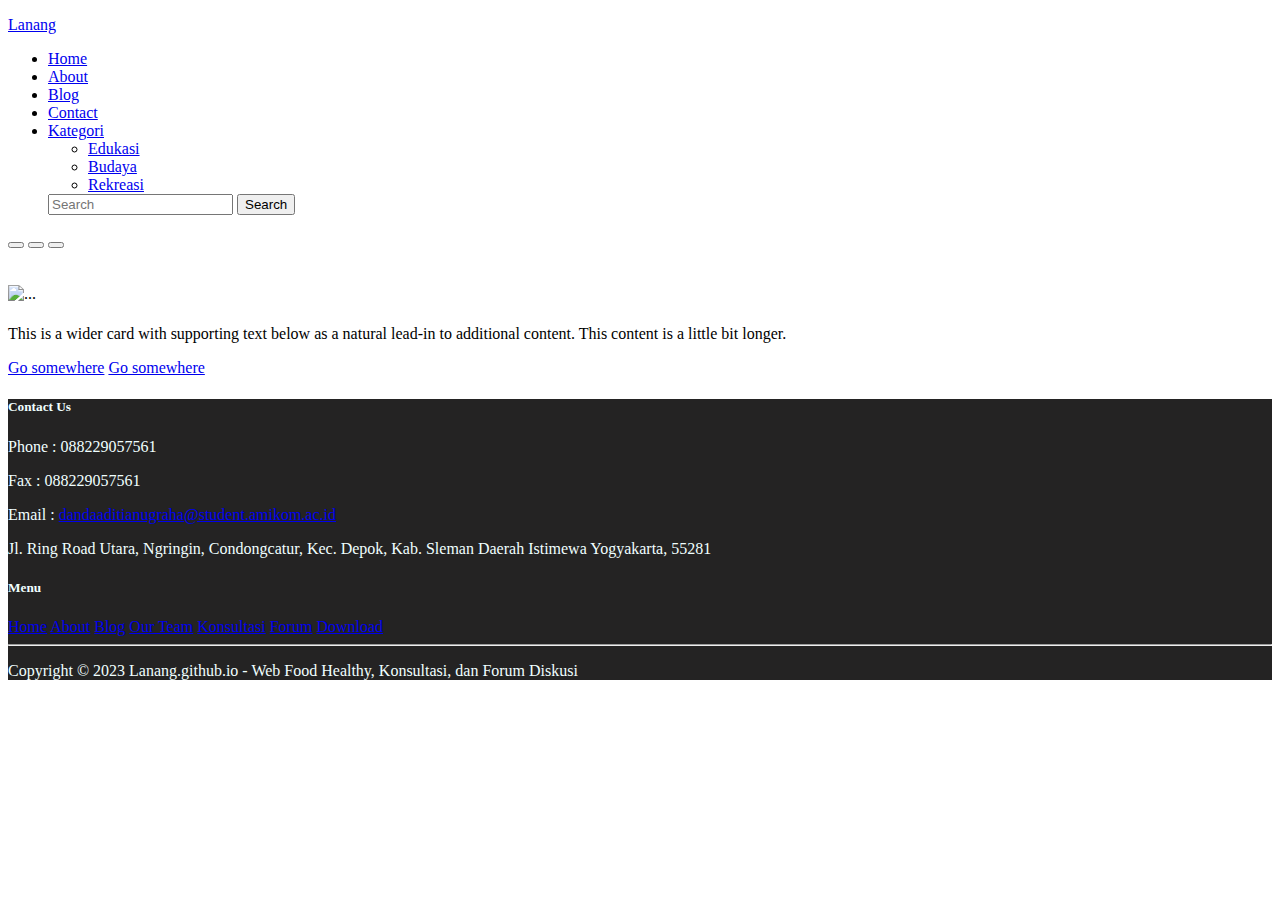
==== aplikasi.html @ f27d3f08 "Update aplikasi.html" ====
<!DOCTYPE html>
<html lang="en">
<head>
    <meta charset="UTF-8">
    <meta name="viewport" content="width=device-width, initial-scale=1.0">
    <title>Document</title>
    <link
      href="https://cdn.jsdelivr.net/npm/bootstrap@5.3.0/dist/css/bootstrap.min.css"
      rel="stylesheet"
      integrity="sha384-9ndCyUaIbzAi2FUVXJi0CjmCapSmO7SnpJef0486qhLnuZ2cdeRhO02iuK6FUUVM"
      crossorigin="anonymous"
    />
    <style>
      .verikal_center {
        /*mengatur border bagian kiri tag div */
        border-left: 6px solid black;
        /* mengatur tinggi tag div*/
        height: 50px;
        /*mengatur lebar tag div*/
        width: 2px;
      }
    </style>
  </head>
  <body>
    <script src="https://cdn.jsdelivr.net/npm/bootstrap@5.3.0/dist/js/bootstrap.bundle.min.js"
    integrity="sha384-geWF76RCwLtnZ8qwWowPQNguL3RmwHVBC9FhGdlKrxdiJJigb/j/68SIy3Te4Bkz" crossorigin="anonymous"></script>
</body>
</html>
</head>
<body>
    <p id="home"></p>
    <header class="fixed-top">
        <nav class="navbar navbar-expand-lg bg-body-tertiary">
            <div class="container-fluid">
                <a class="navbar-brand" href="#">Lanang</a>
                    <ul class="nav justify-content-end" >
                        <li class="nav-item">
                            <a class="nav-link active" aria-current="page" href="#home">Home</a>
                        </li>
                        <li class="nav-item">
                            <a class="nav-link" href="#about">About</a>
                        </li>
                        <li class="nav-item">
                            <a class="nav-link" href="#blog">Blog</a>
                        </li>
                        <li class="nav-item">
                            <a class="nav-link" href="#contact">Contact</a>
                        </li>
                        <li class="nav-item dropdown">
                          <a class="nav-link dropdown-toggle" href="#" role="button" data-bs-toggle="dropdown" aria-expanded="false">
                            Kategori
                          </a>
                          <ul class="dropdown-menu">
                            <li><a class="dropdown-item" href="#">Edukasi</a></li>
                            <li><a class="dropdown-item" href="#">Budaya</a></li>
                            <li><a class="dropdown-item" href="#">Rekreasi</a></li>
                          </ul>
                        </li>
                        <form class="d-flex" role="search">
                          <input class="form-control me-2" type="search" placeholder="Search" aria-label="Search">
                          <button class="btn btn-outline-success" type="submit">Search</button>
                        </form>
                    </ul>
                </ul>
            </div>
        </nav>
    </header>
  <body>
    <div class="container">
      <div id="carouselExampleCaptions" class="carousel slide">
        <div class="carousel-indicators">
          <button
            type="button"
            data-bs-target="#carouselExampleCaptions"
            data-bs-slide-to="0"
            class="active"
            aria-current="true"
            aria-label="Slide 1"
          ></button>
          <button
            type="button"
            data-bs-target="#carouselExampleCaptions"
            data-bs-slide-to="1"
            aria-label="Slide 2"
          ></button>
          <button
            type="button"
            data-bs-target="#carouselExampleCaptions"
            data-bs-slide-to="2"
            aria-label="Slide 3"
          ></button>
        </div>
        <br><br>
        <div class="card mb-3" style="max-width: 1080px;">
          <div class="row g-0">
            <div class="col-md-4">
              <img src="img/budaya.jpg" class="img-fluid rounded-start" alt="...">
            </div>
            <div class="col-md-8">
              <div class="card-body">
                <h5 class="card-title"></h5>
                <p class="card-text">This is a wider card with supporting text below as a natural lead-in to additional content. This content is a little bit longer.</p>
                <a href="#" class="btn btn-primary">Go somewhere</a>
                <a href="#" class="btn btn-primary">Go somewhere</a>
              </div>
            </div>
          </div>
        </div>
        <footer style="background-color: rgb(36, 35, 35); color: azure;">
          <div class="container table-responsive" >
            <div class="row">
              <div class="col-8 g-3">
                <h5 class="intro-text text-left"><strong>Contact Us</strong></h5>
                <p style="text-align: left;">Phone : 088229057561</p>
                <p style="text-align: left;">Fax : 088229057561</p>
                <p style="text-align: left;">Email : 
                  <a href="mailto:dandaaditianugraha@student.amikom.ac.id">dandaaditianugraha@student.amikom.ac.id</a></p>
                <p style="text-align: left;">Jl. Ring Road Utara, Ngringin, Condongcatur, Kec. Depok, Kab. Sleman Daerah Istimewa Yogyakarta, 55281</p>
              </div>
              <div class="col-4 g-3">
                <h5 class="intro-text text-left"><strong>Menu</strong></h5>
                <a class="nav-link" href="#home">Home</a>
                <a class="nav-link" href="#about">About</a>
                <a class="nav-link" href="#blog">Blog</a>
                <a class="nav-link" href="#our">Our Team</a>
                <a class="nav-link" href="konsultasi.html">Konsultasi</a>
                <a class="nav-link" href="forum.html">Forum</a>
                <a class="nav-link" href="aplikasi.html">Download</a>
              </div>
            </div>
            <hr>
            <div class="row" >
              <div class="col-lg-12 text-center">
                <p>Copyright &copy; 2023 Lanang.github.io - Web Food Healthy, Konsultasi, dan Forum Diskusi</p>
              </div>
            </div>
          </div>
        </footer>
</body>
</html>
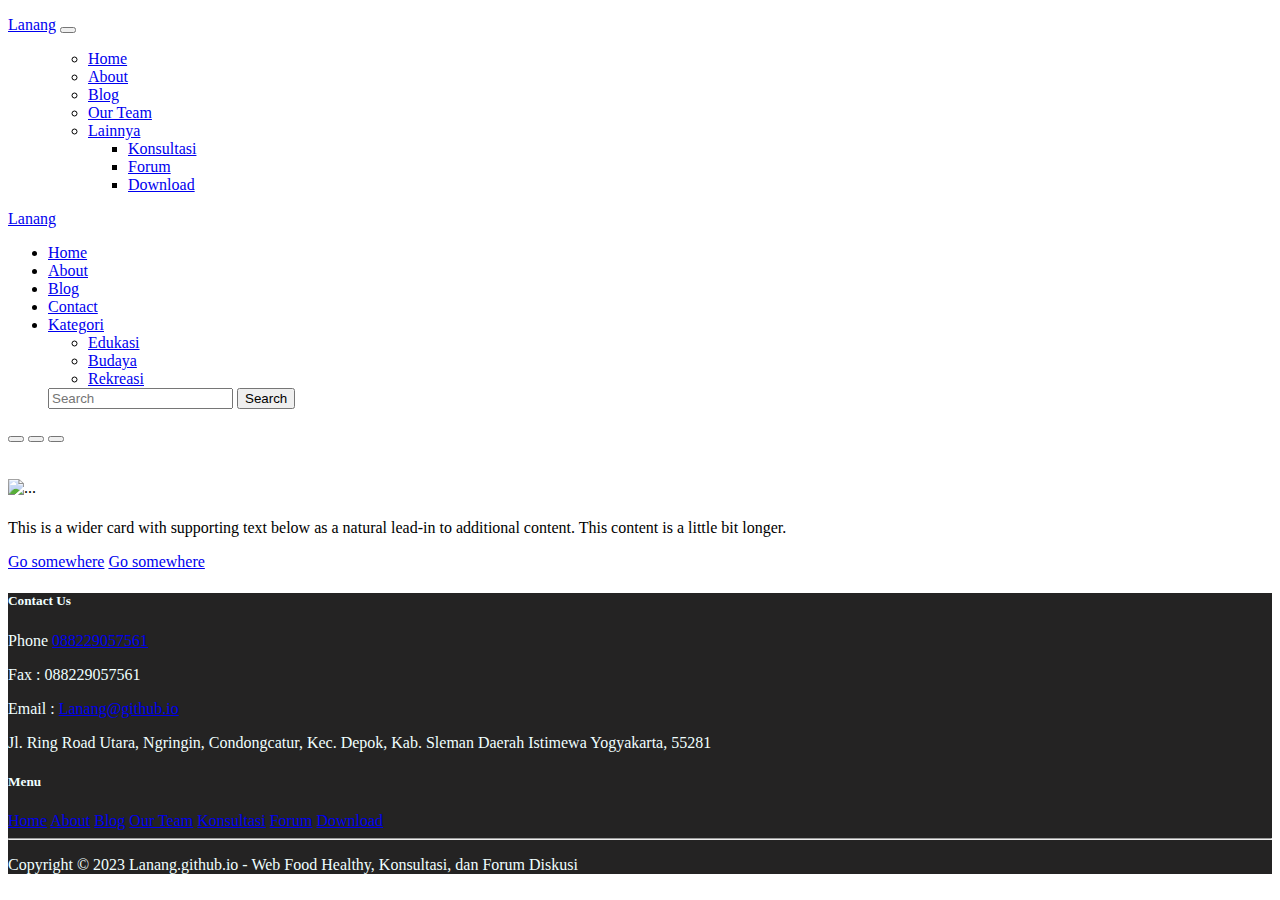
==== commit d1b8a8f2: "Update aplikasi.html" ====
--- a/aplikasi.html
+++ b/aplikasi.html
@@ -1,32 +1,64 @@
 <!DOCTYPE html>
 <html lang="en">
+
 <head>
-    <meta charset="UTF-8">
-    <meta name="viewport" content="width=device-width, initial-scale=1.0">
-    <title>Document</title>
-    <link
-      href="https://cdn.jsdelivr.net/npm/bootstrap@5.3.0/dist/css/bootstrap.min.css"
-      rel="stylesheet"
-      integrity="sha384-9ndCyUaIbzAi2FUVXJi0CjmCapSmO7SnpJef0486qhLnuZ2cdeRhO02iuK6FUUVM"
-      crossorigin="anonymous"
-    />
-    <style>
-      .verikal_center {
-        /*mengatur border bagian kiri tag div */
-        border-left: 6px solid black;
-        /* mengatur tinggi tag div*/
-        height: 50px;
-        /*mengatur lebar tag div*/
-        width: 2px;
-      }
-    </style>
-  </head>
-  <body>
-    <script src="https://cdn.jsdelivr.net/npm/bootstrap@5.3.0/dist/js/bootstrap.bundle.min.js"
-    integrity="sha384-geWF76RCwLtnZ8qwWowPQNguL3RmwHVBC9FhGdlKrxdiJJigb/j/68SIy3Te4Bkz" crossorigin="anonymous"></script>
+  <meta charset="UTF-8">
+  <meta name="viewport" content="width=device-width, initial-scale=1.0">
+  <title>Web Food Healthy, Konsultasi, dan Forum Diskusi</title>
+  <link href="https://cdn.jsdelivr.net/npm/bootstrap@5.3.0/dist/css/bootstrap.min.css" rel="stylesheet"
+    integrity="sha384-9ndCyUaIbzAi2FUVXJi0CjmCapSmO7SnpJef0486qhLnuZ2cdeRhO02iuK6FUUVM" crossorigin="anonymous">
+</head>
+
+<body>
+  <script src="https://cdn.jsdelivr.net/npm/bootstrap@5.3.0/dist/js/bootstrap.bundle.min.js"
+    integrity="sha384-geWF76RCwLtnZ8qwWowPQNguL3RmwHVBC9FhGdlKrxdiJJigb/j/68SIy3Te4Bkz"
+    crossorigin="anonymous"></script>
 </body>
+
 </html>
-</head>
+<!--Header-->
+
+<body class="table-responsive">
+  <p id="home"></p>
+  <header>
+    <nav class="navbar navbar-expand-lg bg-body-tertiary border-bottom border-2 shadow">
+      <div class="container-fluid">
+        <a class="navbar-brand" href="#home">Lanang</a>
+        <button aria-controls="navbarNav" aria-expanded="false" aria-label="Toggle navigation" class="navbar-toggler"
+          data-bs-target="#navbarNav" data-bs-toggle="collapse" type="button">
+          <span class="navbar-toggler-icon"></span>
+        </button>
+        <div class="collapse navbar-collapse justify-content-end" id="navbarNav">
+          <ul class="navbar-nav fs-6">
+            <ul class="nav justify-content-end">
+              <li class="nav-item">
+                <a class="nav-link active" aria-current="page" href="#home">Home</a>
+              </li>
+              <li class="nav-item">
+                <a class="nav-link" href="#about">About</a>
+              </li>
+              <li class="nav-item">
+                <a class="nav-link" href="#blog">Blog</a>
+              </li>
+              <li class="nav-item">
+                <a class="nav-link" href="#our">Our Team</a>
+              </li>
+              <li class="nav-item dropdown">
+                <a class="nav-link dropdown-toggle" href="#" role="button" data-bs-toggle="dropdown"
+                  aria-expanded="false">
+                  Lainnya
+                </a>
+                <ul class="dropdown-menu">
+                  <li><a class="dropdown-item" href="konsultasi.html">Konsultasi</a></li>
+                  <li><a class="dropdown-item" href="forum.html">Forum</a></li>
+                  <li><a class="dropdown-item" href="aplikasi.html">Download</a></li>
+                </ul>
+              </li>
+            </ul>
+          </ul>
+        </div>
+    </nav>
+  </header>
 <body>
     <p id="home"></p>
     <header class="fixed-top">
@@ -107,34 +139,38 @@
           </div>
         </div>
         <footer style="background-color: rgb(36, 35, 35); color: azure;">
-          <div class="container table-responsive" >
-            <div class="row">
-              <div class="col-8 g-3">
-                <h5 class="intro-text text-left"><strong>Contact Us</strong></h5>
-                <p style="text-align: left;">Phone : 088229057561</p>
-                <p style="text-align: left;">Fax : 088229057561</p>
-                <p style="text-align: left;">Email : 
-                  <a href="mailto:dandaaditianugraha@student.amikom.ac.id">dandaaditianugraha@student.amikom.ac.id</a></p>
-                <p style="text-align: left;">Jl. Ring Road Utara, Ngringin, Condongcatur, Kec. Depok, Kab. Sleman Daerah Istimewa Yogyakarta, 55281</p>
-              </div>
-              <div class="col-4 g-3">
-                <h5 class="intro-text text-left"><strong>Menu</strong></h5>
-                <a class="nav-link" href="#home">Home</a>
-                <a class="nav-link" href="#about">About</a>
-                <a class="nav-link" href="#blog">Blog</a>
-                <a class="nav-link" href="#our">Our Team</a>
-                <a class="nav-link" href="konsultasi.html">Konsultasi</a>
-                <a class="nav-link" href="forum.html">Forum</a>
-                <a class="nav-link" href="aplikasi.html">Download</a>
-              </div>
-            </div>
-            <hr>
-            <div class="row" >
-              <div class="col-lg-12 text-center">
-                <p>Copyright &copy; 2023 Lanang.github.io - Web Food Healthy, Konsultasi, dan Forum Diskusi</p>
-              </div>
-            </div>
-          </div>
-        </footer>
+    <div class="container table-responsive">
+      <div class="row">
+        <div class="col-8 g-3">
+          <h5 class="intro-text text-left"><strong>Contact Us</strong></h5>
+          <p style="text-align: left;">Phone
+            <a href="https://api.whatsapp.com/send?phone=+6288929057561&text=Halo%20Admin%20Saya%20Mau%20Konsultasi"
+              style="text-align: left;">088229057561</a>
+          <p style="text-align: left;">Fax : 088229057561</p>
+          <p style="text-align: left;">Email :
+            <a href="mailto:dandaaditianugraha@student.amikom.ac.id">Lanang@github.io</a>
+          </p>
+          <p style="text-align: left;">Jl. Ring Road Utara, Ngringin, Condongcatur, Kec. Depok, Kab. Sleman Daerah
+            Istimewa Yogyakarta, 55281</p>
+        </div>
+        <div class="col-4 g-3">
+          <h5 class="intro-text text-left"><strong>Menu</strong></h5>
+          <a class="nav-link" href="#home">Home</a>
+          <a class="nav-link" href="#about">About</a>
+          <a class="nav-link" href="#blog">Blog</a>
+          <a class="nav-link" href="#our">Our Team</a>
+          <a class="nav-link" href="konsultasi.html">Konsultasi</a>
+          <a class="nav-link" href="forum.html">Forum</a>
+          <a class="nav-link" href="aplikasi.html">Download</a>
+        </div>
+      </div>
+      <hr>
+      <div class="row">
+        <div class="col-lg-12 text-center">
+          <p>Copyright &copy; 2023 Lanang.github.io - Web Food Healthy, Konsultasi, dan Forum Diskusi</p>
+        </div>
+      </div>
+    </div>
+  </footer>
 </body>
 </html>
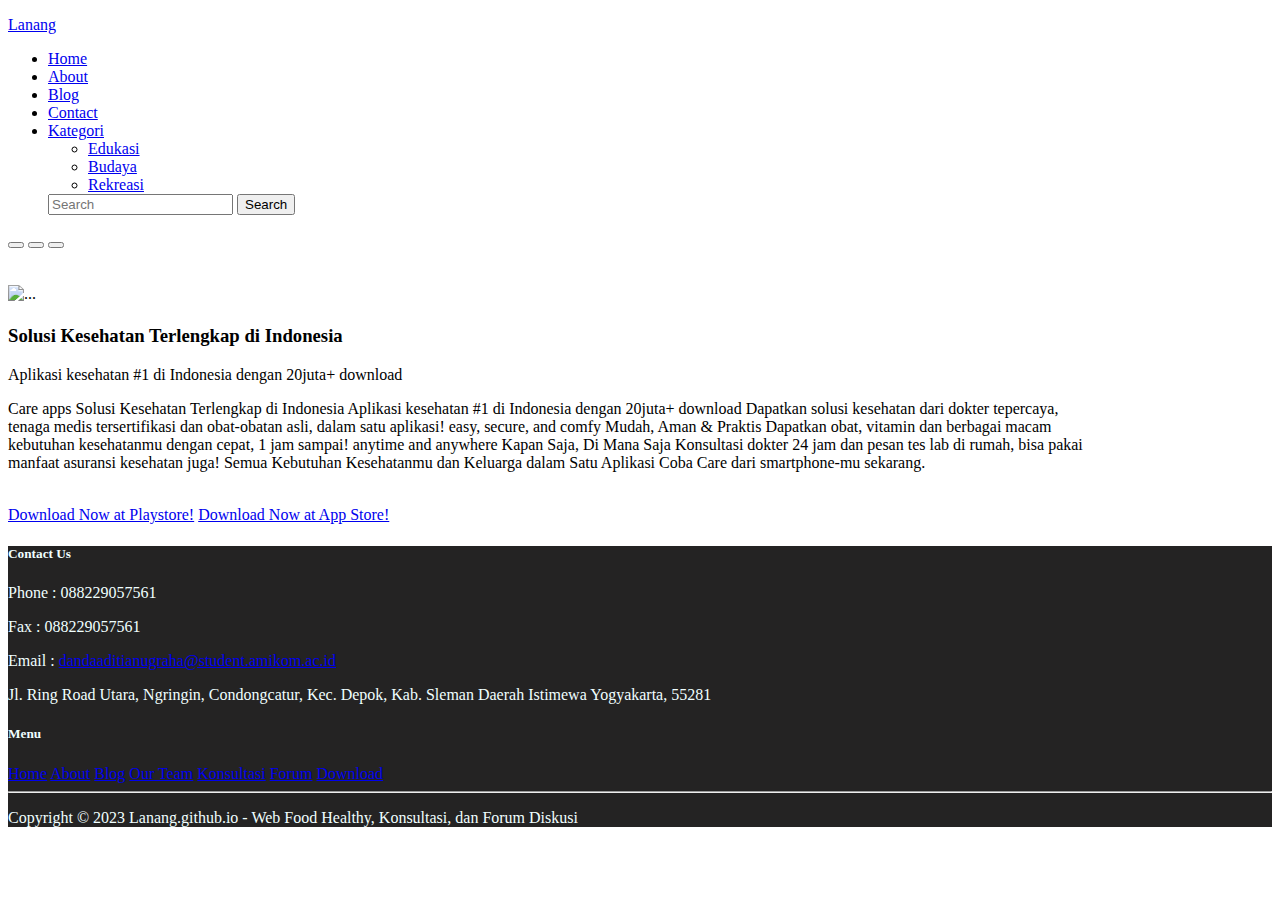
==== commit 806d905e: "Add files via upload" ====
--- a/aplikasi.html
+++ b/aplikasi.html
@@ -1,64 +1,33 @@
 <!DOCTYPE html>
 <html lang="en">
-
 <head>
-  <meta charset="UTF-8">
-  <meta name="viewport" content="width=device-width, initial-scale=1.0">
-  <title>Web Food Healthy, Konsultasi, dan Forum Diskusi</title>
-  <link href="https://cdn.jsdelivr.net/npm/bootstrap@5.3.0/dist/css/bootstrap.min.css" rel="stylesheet"
-    integrity="sha384-9ndCyUaIbzAi2FUVXJi0CjmCapSmO7SnpJef0486qhLnuZ2cdeRhO02iuK6FUUVM" crossorigin="anonymous">
+    <meta charset="UTF-8">
+    <meta name="viewport" content="width=device-width, initial-scale=1.0">
+    <title>Document</title>
+    <link rel="stylesheet" href="aplikasicss"> 
+    <link
+      href="https://cdn.jsdelivr.net/npm/bootstrap@5.3.0/dist/css/bootstrap.min.css"
+      rel="stylesheet"
+      integrity="sha384-9ndCyUaIbzAi2FUVXJi0CjmCapSmO7SnpJef0486qhLnuZ2cdeRhO02iuK6FUUVM"
+      crossorigin="anonymous"
+    />
+    <style>
+      .verikal_center {
+        /*mengatur border bagian kiri tag div */
+        border-left: 6px solid black;
+        /* mengatur tinggi tag div*/
+        height: 50px;
+        /*mengatur lebar tag div*/
+        width: 2px;
+      }
+    </style>
+  </head>
+  <body>
+    <script src="https://cdn.jsdelivr.net/npm/bootstrap@5.3.0/dist/js/bootstrap.bundle.min.js"
+    integrity="sha384-geWF76RCwLtnZ8qwWowPQNguL3RmwHVBC9FhGdlKrxdiJJigb/j/68SIy3Te4Bkz" crossorigin="anonymous"></script>
+</body>
+</html>
 </head>
-
-<body>
-  <script src="https://cdn.jsdelivr.net/npm/bootstrap@5.3.0/dist/js/bootstrap.bundle.min.js"
-    integrity="sha384-geWF76RCwLtnZ8qwWowPQNguL3RmwHVBC9FhGdlKrxdiJJigb/j/68SIy3Te4Bkz"
-    crossorigin="anonymous"></script>
-</body>
-
-</html>
-<!--Header-->
-
-<body class="table-responsive">
-  <p id="home"></p>
-  <header>
-    <nav class="navbar navbar-expand-lg bg-body-tertiary border-bottom border-2 shadow">
-      <div class="container-fluid">
-        <a class="navbar-brand" href="#home">Lanang</a>
-        <button aria-controls="navbarNav" aria-expanded="false" aria-label="Toggle navigation" class="navbar-toggler"
-          data-bs-target="#navbarNav" data-bs-toggle="collapse" type="button">
-          <span class="navbar-toggler-icon"></span>
-        </button>
-        <div class="collapse navbar-collapse justify-content-end" id="navbarNav">
-          <ul class="navbar-nav fs-6">
-            <ul class="nav justify-content-end">
-              <li class="nav-item">
-                <a class="nav-link active" aria-current="page" href="#home">Home</a>
-              </li>
-              <li class="nav-item">
-                <a class="nav-link" href="#about">About</a>
-              </li>
-              <li class="nav-item">
-                <a class="nav-link" href="#blog">Blog</a>
-              </li>
-              <li class="nav-item">
-                <a class="nav-link" href="#our">Our Team</a>
-              </li>
-              <li class="nav-item dropdown">
-                <a class="nav-link dropdown-toggle" href="#" role="button" data-bs-toggle="dropdown"
-                  aria-expanded="false">
-                  Lainnya
-                </a>
-                <ul class="dropdown-menu">
-                  <li><a class="dropdown-item" href="konsultasi.html">Konsultasi</a></li>
-                  <li><a class="dropdown-item" href="forum.html">Forum</a></li>
-                  <li><a class="dropdown-item" href="aplikasi.html">Download</a></li>
-                </ul>
-              </li>
-            </ul>
-          </ul>
-        </div>
-    </nav>
-  </header>
 <body>
     <p id="home"></p>
     <header class="fixed-top">
@@ -126,51 +95,57 @@
         <div class="card mb-3" style="max-width: 1080px;">
           <div class="row g-0">
             <div class="col-md-4">
-              <img src="img/budaya.jpg" class="img-fluid rounded-start" alt="...">
+              <img src="img/aplikasi.png" class="img-fluid rounded-start" alt="...">
             </div>
             <div class="col-md-8">
               <div class="card-body">
                 <h5 class="card-title"></h5>
-                <p class="card-text">This is a wider card with supporting text below as a natural lead-in to additional content. This content is a little bit longer.</p>
-                <a href="#" class="btn btn-primary">Go somewhere</a>
-                <a href="#" class="btn btn-primary">Go somewhere</a>
+                <div class="aplikasi">
+                  <h3 class="card-text">Solusi Kesehatan Terlengkap di Indonesia</h3>
+                    <p>Aplikasi kesehatan #1 di Indonesia dengan 20juta+ download</p>
+                    <p>Care apps Solusi Kesehatan Terlengkap di Indonesia
+                      Aplikasi kesehatan #1 di Indonesia dengan 20juta+ download
+                      Dapatkan solusi kesehatan dari dokter tepercaya, tenaga medis tersertifikasi dan obat-obatan asli, dalam satu aplikasi!
+                      easy, secure, and comfy Mudah, Aman & Praktis Dapatkan obat, vitamin dan berbagai macam kebutuhan kesehatanmu dengan cepat, 1 jam sampai!
+                      anytime and anywhere Kapan Saja, Di Mana Saja Konsultasi dokter 24 jam dan pesan tes lab di rumah, bisa pakai manfaat asuransi kesehatan juga! Semua Kebutuhan Kesehatanmu dan Keluarga dalam Satu Aplikasi
+                      Coba Care dari smartphone-mu sekarang.</p>
+                      <br>
+                  <a href="https://play.google.com/store/games?device=windows&pli=1" class="btn btn-primary">Download Now at Playstore!</a>
+                  <a href="https://www.apple.com/app-store/" class="btn btn-primary">Download Now at App Store!</a>
+                </div>
               </div>
             </div>
           </div>
         </div>
         <footer style="background-color: rgb(36, 35, 35); color: azure;">
-    <div class="container table-responsive">
-      <div class="row">
-        <div class="col-8 g-3">
-          <h5 class="intro-text text-left"><strong>Contact Us</strong></h5>
-          <p style="text-align: left;">Phone
-            <a href="https://api.whatsapp.com/send?phone=+6288929057561&text=Halo%20Admin%20Saya%20Mau%20Konsultasi"
-              style="text-align: left;">088229057561</a>
-          <p style="text-align: left;">Fax : 088229057561</p>
-          <p style="text-align: left;">Email :
-            <a href="mailto:dandaaditianugraha@student.amikom.ac.id">Lanang@github.io</a>
-          </p>
-          <p style="text-align: left;">Jl. Ring Road Utara, Ngringin, Condongcatur, Kec. Depok, Kab. Sleman Daerah
-            Istimewa Yogyakarta, 55281</p>
-        </div>
-        <div class="col-4 g-3">
-          <h5 class="intro-text text-left"><strong>Menu</strong></h5>
-          <a class="nav-link" href="#home">Home</a>
-          <a class="nav-link" href="#about">About</a>
-          <a class="nav-link" href="#blog">Blog</a>
-          <a class="nav-link" href="#our">Our Team</a>
-          <a class="nav-link" href="konsultasi.html">Konsultasi</a>
-          <a class="nav-link" href="forum.html">Forum</a>
-          <a class="nav-link" href="aplikasi.html">Download</a>
-        </div>
-      </div>
-      <hr>
-      <div class="row">
-        <div class="col-lg-12 text-center">
-          <p>Copyright &copy; 2023 Lanang.github.io - Web Food Healthy, Konsultasi, dan Forum Diskusi</p>
-        </div>
-      </div>
-    </div>
-  </footer>
+          <div class="container table-responsive" >
+            <div class="row">
+              <div class="col-8 g-3">
+                <h5 class="intro-text text-left"><strong>Contact Us</strong></h5>
+                <p style="text-align: left;">Phone : 088229057561</p>
+                <p style="text-align: left;">Fax : 088229057561</p>
+                <p style="text-align: left;">Email : 
+                  <a href="mailto:dandaaditianugraha@student.amikom.ac.id">dandaaditianugraha@student.amikom.ac.id</a></p>
+                <p style="text-align: left;">Jl. Ring Road Utara, Ngringin, Condongcatur, Kec. Depok, Kab. Sleman Daerah Istimewa Yogyakarta, 55281</p>
+              </div>
+              <div class="col-4 g-3">
+                <h5 class="intro-text text-left"><strong>Menu</strong></h5>
+                <a class="nav-link" href="#home">Home</a>
+                <a class="nav-link" href="#about">About</a>
+                <a class="nav-link" href="#blog">Blog</a>
+                <a class="nav-link" href="#our">Our Team</a>
+                <a class="nav-link" href="konsultasi.html">Konsultasi</a>
+                <a class="nav-link" href="forum.html">Forum</a>
+                <a class="nav-link" href="aplikasi.html">Download</a>
+              </div>
+            </div>
+            <hr>
+            <div class="row" >
+              <div class="col-lg-12 text-center">
+                <p>Copyright &copy; 2023 Lanang.github.io - Web Food Healthy, Konsultasi, dan Forum Diskusi</p>
+              </div>
+            </div>
+          </div>
+        </footer>
 </body>
-</html>
+</html>